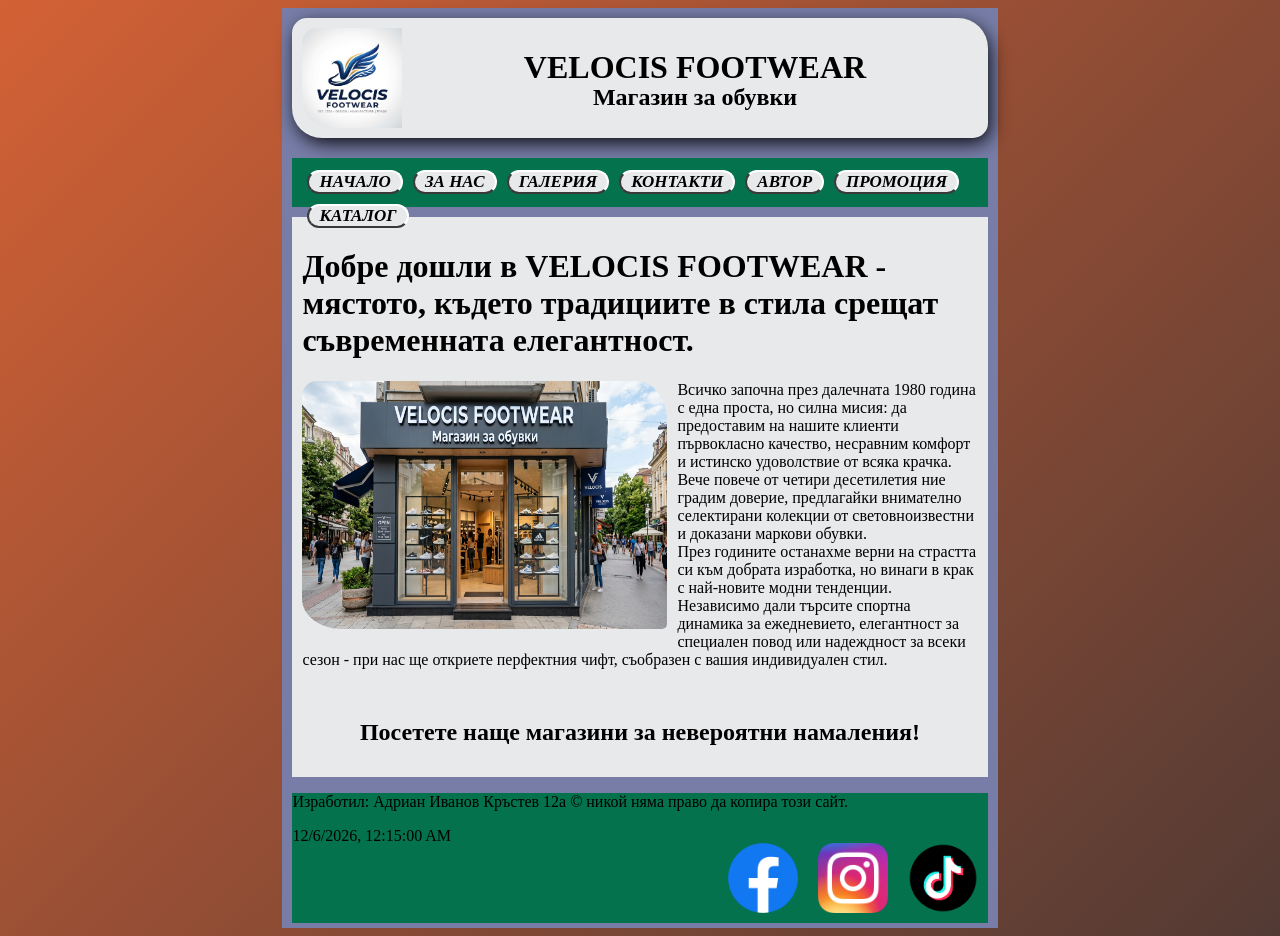
==== index.html @ aa60d852 "fix" ====
<!doctype html>
<html>
<head>
<meta charset="utf-8">
<title>ShoeStore</title>
<link href="style.css" rel="stylesheet" type="text/css">
	<link rel="icon" type="image/x-icon" href="img/favicon_io/favicon.ico">
</head>

<body>
<div id="wrapper">
	<header id="header">
	  <img id="img" src="img/logo.png" width="100" height="100" alt=""/>
<h1 id="alignn">VELOCIS FOOTWEAR</h1>
		<h2 id="headding2">Магазин за обувки</h2>
  </header>
  <nav id="menu">
	<div class="button"><a href="#">НАЧАЛО</a></div>
    <div class="button"><a href="#">ЗА НАС</a></div>
    <div class="button"><a href="#">ГАЛЕРИЯ</a></div>
    <div class="button"><a href="#">КОНТАКТИ</a></div>
    <div class="button"><a href="#">АВТОР</a></div>
    <div class="button"><a href="#">ПРОМОЦИЯ</a></div>
    <div class="button"><a href="#">КАТАЛОГ</a></div>
  </nav>
  <main id="main"><h1>Добре дошли в VELOCIS FOOTWEAR - мястото, където традициите в стила срещат съвременната елегантност.</h1>
    <img id="AlignImg" src="img/Gemini_Generated_Image_gx28ltgx28ltgx28.jpg" width="365" height="248" alt=""/>
   
    
<p id="paragraph">Всичко започна през далечната 1980 година с една проста, но силна мисия: да предоставим на нашите клиенти първокласно качество, несравним комфорт и истинско удоволствие от всяка крачка. Вече повече от четири десетилетия ние градим доверие, предлагайки внимателно селектирани колекции от световноизвестни и доказани маркови обувки.<br>
  
  
  През годините останахме верни на страстта си към добрата изработка, но винаги в крак с най-новите модни тенденции. Независимо дали търсите спортна динамика за ежедневието, елегантност за специален повод или надеждност за всеки сезон - при нас ще откриете перфектния чифт, съобразен с вашия индивидуален стил.</p>
	<h2 align="center">Посетете наще магазини за невероятни намаления!
	  </h2>
	</main>
  <footer id="footer">
	  
	<p id="size">Изработил: Адриан Иванов Кръстев 12а &copy; никой няма право да копира този сайт.</p>
	  
    <div class="icon"><a href="https://www.tiktok.com/@worldmacins" target="_self"><img src="img/tiktok-icon-free-png.webp" width="70" height="70" alt="ticktock"/></a></div>
	  
  <div class="icon"><a href="https://www.instagram.com/adikr88/" target="_self"><img src="img/Instagram_icon.png" width="70" height="70" alt="insta"/></a></div>
	
<div class="icon"><a href="https://www.facebook.com/profile.php?id=100041481893271&locale=bg_BG" target="_self"><img src="img/Facebook_Logo_(2019).png" width="70" height="70" alt="facebook"/></a></div>
    <div id="time"><p id="datetime"></p>
<script>
  // Get current date and time
  var now = new Date();
  var datetime = now.toLocaleString();
  // Insert date and time into HTML
  document.getElementById("datetime").innerHTML = datetime;
</script>
</div>

  </footer>
</div>
</body>
</html>
---- style.css ----
@charset "utf-8";
body {
    background-image: -webkit-linear-gradient(315deg,rgba(211,97,53,1.00) 0%,rgba(82,58,52,1.00) 100%);
    background-image: -moz-linear-gradient(315deg,rgba(211,97,53,1.00) 0%,rgba(82,58,52,1.00) 100%);
    background-image: -o-linear-gradient(315deg,rgba(211,97,53,1.00) 0%,rgba(82,58,52,1.00) 100%);
    background-image: linear-gradient(135deg,rgba(211,97,53,1.00) 0.00%,rgba(82,58,52,1.00) 100%);
}
#wrapper #header {
    background-color: #E8E9EB;
    height: 110px;
    padding-left: 10px;
    padding-top: 10px;
    border-radius: 15px 30px;
    -webkit-box-shadow: 3px 6px 19px -2px;
    box-shadow: 3px 6px 19px -2px;
}
#wrapper #header #alignn {
    text-align: center;
}

#wrapper #header #img {
    float: left;
    padding-left: 0px;
    border-top-left-radius: 15px 15px;
    border-bottom-left-radius: 30px 30px;
}
#wrapper #menu {
    margin-top: 20px;
    background-color: #04724D;
    height: 42px;
    padding-top: 7px;
    padding-left: 10px;
}
#wrapper #menu .button {
    padding-left: 5px;
    font-size: 17px;
    padding-top: 5px;
    padding-right: 5px;
    padding-bottom: 5px;
    float: left;
    margin-left: 0px;
    transition: ease 0.3s;
    font-weight: bold;
    font-style: italic;
    font-family: Baskerville, "Palatino Linotype", Palatino, "Century Schoolbook L", "Times New Roman", serif;
}

#wrapper #menu .button:hover{
    transform: translateY(-3px);
}

#menu .button a {
    text-decoration: none;
    background-color: #E8E9EB;
    padding-left: 10px;
    padding-right: 10px;
    color: #000000;
    border-radius: 30px;
    border-width: 2px;
    border-style: solid;
    border-color: #FFFFFF #FFFFFF #393939 #3C3C3C;
    float: left;
    transition: ease 0.3s;
}

#menu .button a:hover{
    background-color: #5C5F65;
    color: #FFFFFF;
    -webkit-box-shadow: 2px 3px 4px -2px #000000;
    box-shadow: 2px 3px 4px -2px #000000;
}
#wrapper #main {
    background-color: #E8E9EB;
    margin-top: 10px;
    height: 550px;
    padding-left: 10px;
    padding-right: 10px;
    padding-top: 10px;
}
#wrapper #main #AlignImg {
    float: left;
    padding-right: 10px;
    padding-bottom: 10px;
    border-radius: 15px 40px;
}

#wrapper #header #headding2 {
    text-align: center;
    margin-top: -24px;
}
#wrapper #footer {
    background-color: #04724D;
    margin-top: 10px;
    height: 130px;
}
#wrapper #main #paragraph {
    padding-bottom: 30px;
}

#wrapper {
    width: 55%;
    margin-left: auto;
    margin-right: auto;
    height: 900px;
    background-color: #777DA7;
    padding-top: 10px;
    padding-bottom: 10px;
    padding-left: 10px;
    padding-right: 10px;
}
#wrapper #footer .icon {
    width: 70px;
    height: 70px;
    float: right;
    margin-left: 10px;
    margin-right: 10px;
    transition: ease 0.3s;
    margin-top: 16px;
}

#wrapper #footer .icon:hover{
	
	transform: translateY(-5px);
}
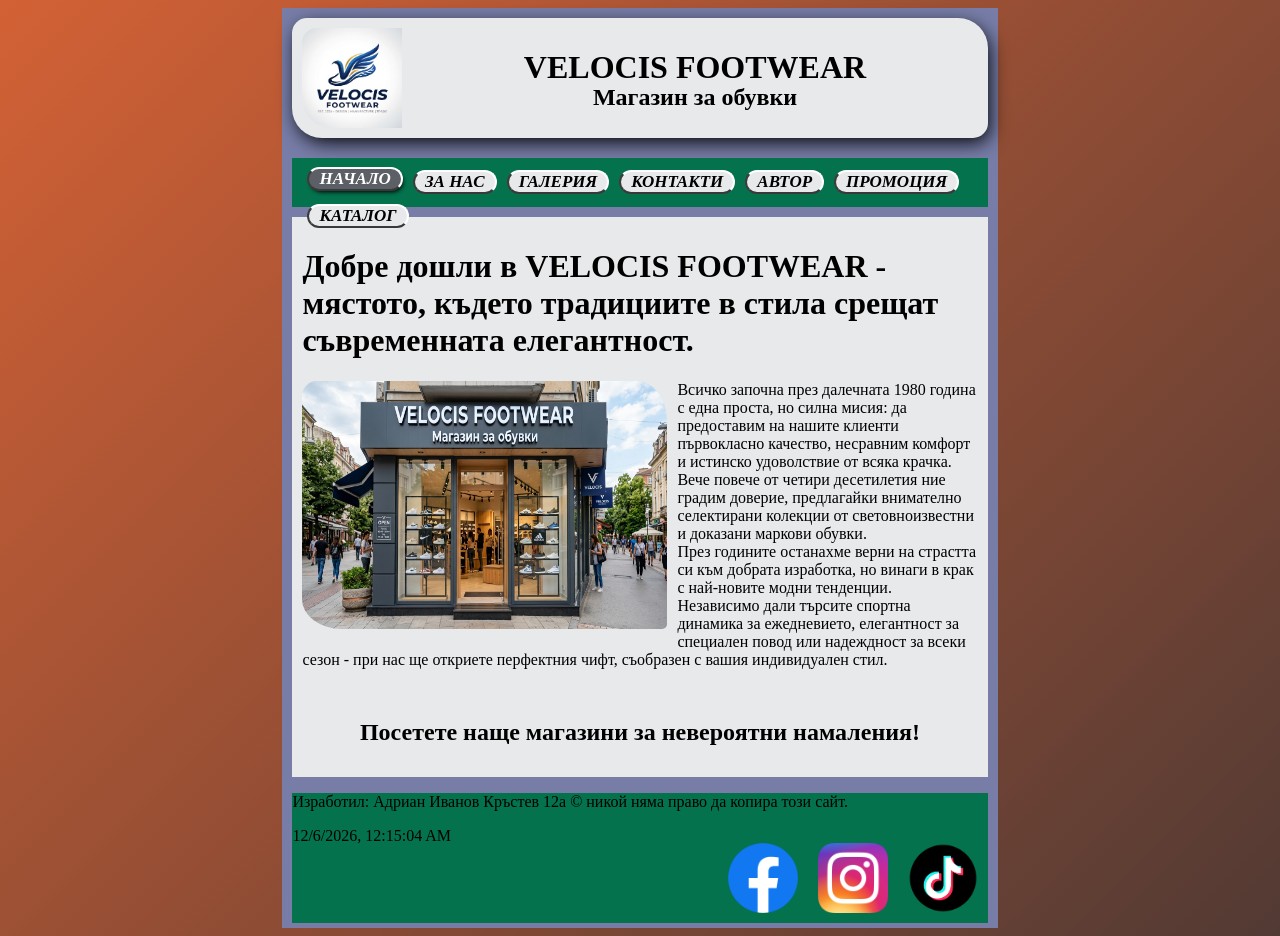
==== commit b60b4799: "yey" ====
--- a/index.html
+++ b/index.html
@@ -15,7 +15,7 @@
 		<h2 id="headding2">Магазин за обувки</h2>
   </header>
   <nav id="menu">
-	<div class="button"><a href="#">НАЧАЛО</a></div>
+	<div class="button"><a href="#" class="active">НАЧАЛО</a></div>
     <div class="button"><a href="#">ЗА НАС</a></div>
     <div class="button"><a href="#">ГАЛЕРИЯ</a></div>
     <div class="button"><a href="#">КОНТАКТИ</a></div>
--- a/style.css
+++ b/style.css
@@ -45,10 +45,6 @@
     font-family: Baskerville, "Palatino Linotype", Palatino, "Century Schoolbook L", "Times New Roman", serif;
 }
 
-#wrapper #menu .button:hover{
-    transform: translateY(-3px);
-}
-
 #menu .button a {
     text-decoration: none;
     background-color: #E8E9EB;
@@ -63,11 +59,13 @@
     transition: ease 0.3s;
 }
 
-#menu .button a:hover{
+#menu .button a:hover,
+#menu .button .active {
     background-color: #5C5F65;
     color: #FFFFFF;
     -webkit-box-shadow: 2px 3px 4px -2px #000000;
     box-shadow: 2px 3px 4px -2px #000000;
+	transform: translateY(-3px);
 }
 #wrapper #main {
     background-color: #E8E9EB;
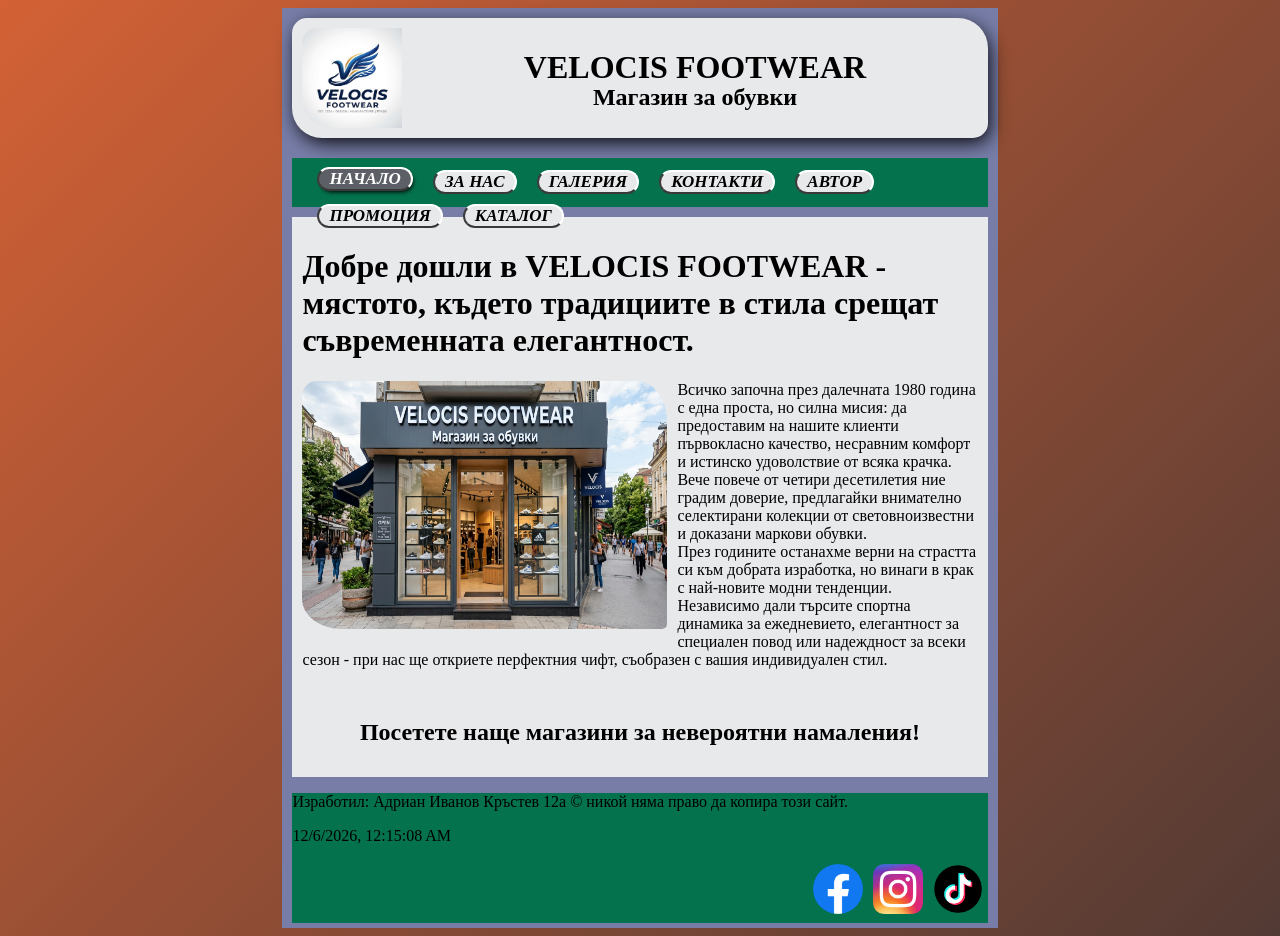
==== commit cf5a4217: "update" ====
--- a/index.html
+++ b/index.html
@@ -15,8 +15,8 @@
 		<h2 id="headding2">Магазин за обувки</h2>
   </header>
   <nav id="menu">
-	<div class="button"><a href="#" class="active">НАЧАЛО</a></div>
-    <div class="button"><a href="#">ЗА НАС</a></div>
+	<div class="button"><a href="index.html" class="active">НАЧАЛО</a></div>
+    <div class="button"><a href="aboutUs.html">ЗА НАС</a></div>
     <div class="button"><a href="#">ГАЛЕРИЯ</a></div>
     <div class="button"><a href="#">КОНТАКТИ</a></div>
     <div class="button"><a href="#">АВТОР</a></div>
@@ -24,7 +24,7 @@
     <div class="button"><a href="#">КАТАЛОГ</a></div>
   </nav>
   <main id="main"><h1>Добре дошли в VELOCIS FOOTWEAR - мястото, където традициите в стила срещат съвременната елегантност.</h1>
-    <img id="AlignImg" src="img/Gemini_Generated_Image_gx28ltgx28ltgx28.jpg" width="365" height="248" alt=""/>
+    <img id="AlignImg" src="img/Gemini_Generated_Image_gx28ltgx28ltgx28.jpg" width="365" height="248" alt="" />
    
     
 <p id="paragraph">Всичко започна през далечната 1980 година с една проста, но силна мисия: да предоставим на нашите клиенти първокласно качество, несравним комфорт и истинско удоволствие от всяка крачка. Вече повече от четири десетилетия ние градим доверие, предлагайки внимателно селектирани колекции от световноизвестни и доказани маркови обувки.<br>
@@ -34,24 +34,31 @@
 	<h2 align="center">Посетете наще магазини за невероятни намаления!
 	  </h2>
 	</main>
-  <footer id="footer">
+   <footer id="footer">
 	  
 	<p id="size">Изработил: Адриан Иванов Кръстев 12а &copy; никой няма право да копира този сайт.</p>
 	  
-    <div class="icon"><a href="https://www.tiktok.com/@worldmacins" target="_self"><img src="img/tiktok-icon-free-png.webp" width="70" height="70" alt="ticktock"/></a></div>
+    <div class="icon"><a href="https://www.tiktok.com/@worldmacins" target="_self"><img src="img/tiktok-icon-free-png.webp" width="50" height="50" alt="ticktock"/></a></div>
 	  
-  <div class="icon"><a href="https://www.instagram.com/adikr88/" target="_self"><img src="img/Instagram_icon.png" width="70" height="70" alt="insta"/></a></div>
+  <div class="icon"><a href="https://www.instagram.com/adikr88/" target="_self"><img src="img/Instagram_icon.png" width="50" height="50" alt="insta"/></a></div>
 	
-<div class="icon"><a href="https://www.facebook.com/profile.php?id=100041481893271&locale=bg_BG" target="_self"><img src="img/Facebook_Logo_(2019).png" width="70" height="70" alt="facebook"/></a></div>
-    <div id="time"><p id="datetime"></p>
-<script>
-  // Get current date and time
-  var now = new Date();
-  var datetime = now.toLocaleString();
-  // Insert date and time into HTML
-  document.getElementById("datetime").innerHTML = datetime;
-</script>
-</div>
+<div class="icon"><a href="https://www.facebook.com/profile.php?id=100041481893271&locale=bg_BG" target="_self"><img src="img/Facebook_Logo_(2019).png" width="50" height="50" alt="facebook"/></a></div>
+    <div id="datetime"></div>
+
+    <script>
+        // Функция за обновяване на датата и часа
+        function updateDateTime() {
+            const now = new Date();
+            document.getElementById('datetime').innerHTML = now.toLocaleString();
+        }
+
+        // Извикване на функцията веднага след зареждане на страницата
+        updateDateTime();
+
+        // Обновяване на датата и часа на всеки 1 секунда
+        setInterval(updateDateTime, 1000);
+    </script>
+
 
   </footer>
 </div>
--- a/style.css
+++ b/style.css
@@ -57,6 +57,7 @@
     border-color: #FFFFFF #FFFFFF #393939 #3C3C3C;
     float: left;
     transition: ease 0.3s;
+    margin-left: 10px;
 }
 
 #menu .button a:hover,
@@ -107,13 +108,13 @@
     padding-right: 10px;
 }
 #wrapper #footer .icon {
-    width: 70px;
-    height: 70px;
+    width: 50px;
+    height: 50px;
     float: right;
-    margin-left: 10px;
-    margin-right: 10px;
+    margin-left: 5px;
+    margin-right: 5px;
     transition: ease 0.3s;
-    margin-top: 16px;
+    margin-top: 37px;
 }
 
 #wrapper #footer .icon:hover{
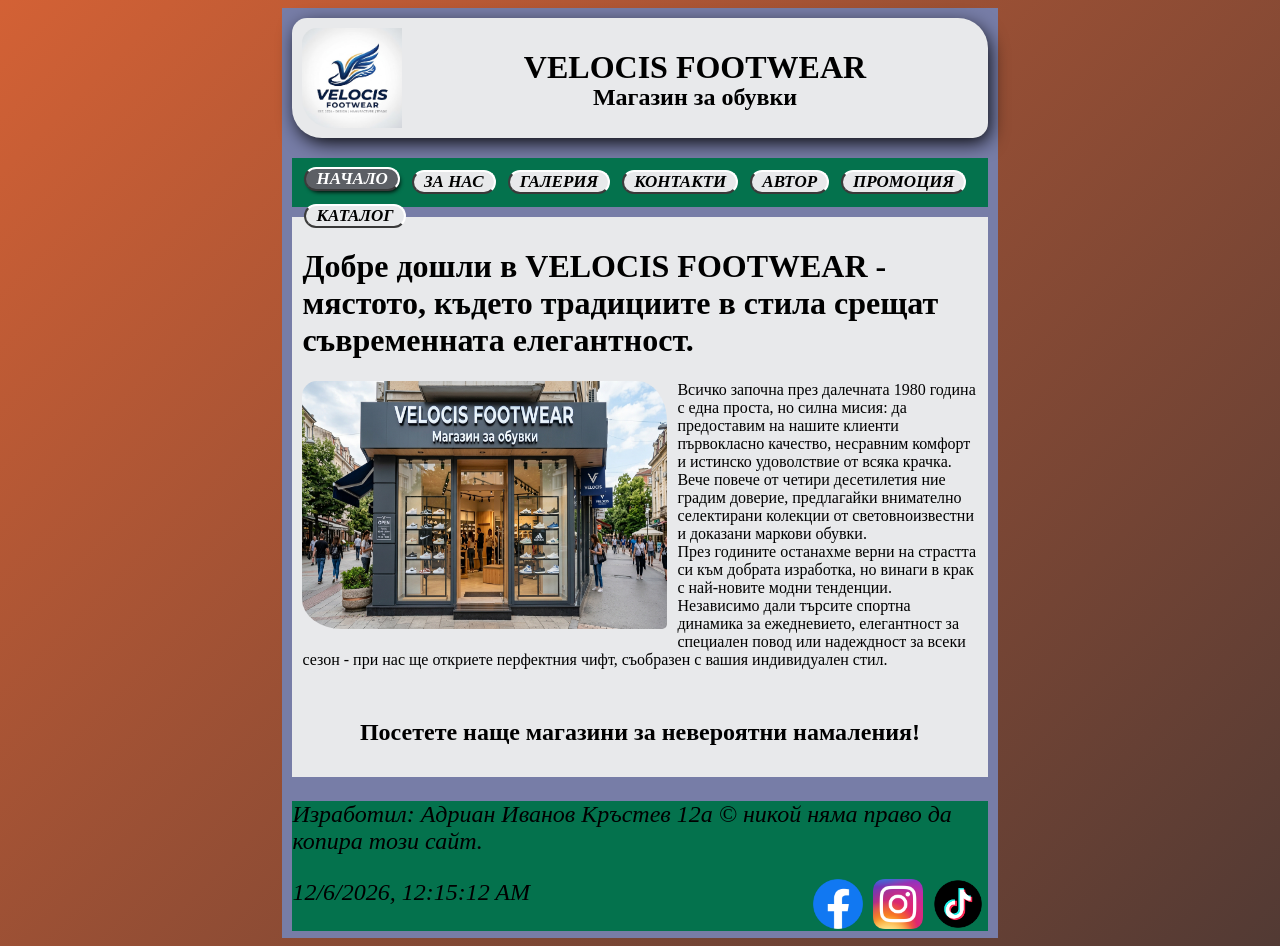
==== commit fa8a7b85: "huge update" ====
--- a/index.html
+++ b/index.html
@@ -17,8 +17,8 @@
   <nav id="menu">
 	<div class="button"><a href="index.html" class="active">НАЧАЛО</a></div>
     <div class="button"><a href="aboutUs.html">ЗА НАС</a></div>
-    <div class="button"><a href="#">ГАЛЕРИЯ</a></div>
-    <div class="button"><a href="#">КОНТАКТИ</a></div>
+    <div class="button"><a href="gallery.html">ГАЛЕРИЯ</a></div>
+    <div class="button"><a href="contact.php">КОНТАКТИ</a></div>
     <div class="button"><a href="#">АВТОР</a></div>
     <div class="button"><a href="#">ПРОМОЦИЯ</a></div>
     <div class="button"><a href="#">КАТАЛОГ</a></div>
--- a/style.css
+++ b/style.css
@@ -29,7 +29,7 @@
     background-color: #04724D;
     height: 42px;
     padding-top: 7px;
-    padding-left: 10px;
+    padding-left: 5px;
 }
 #wrapper #menu .button {
     padding-left: 5px;
@@ -57,7 +57,7 @@
     border-color: #FFFFFF #FFFFFF #393939 #3C3C3C;
     float: left;
     transition: ease 0.3s;
-    margin-left: 10px;
+    margin-left: 2px;
 }
 
 #menu .button a:hover,
@@ -89,8 +89,9 @@
 }
 #wrapper #footer {
     background-color: #04724D;
-    margin-top: 10px;
     height: 130px;
+    font-size: 24px;
+    font-style: italic;
 }
 #wrapper #main #paragraph {
     padding-bottom: 30px;
@@ -100,12 +101,13 @@
     width: 55%;
     margin-left: auto;
     margin-right: auto;
-    height: 900px;
+    height: 910px;
     background-color: #777DA7;
     padding-top: 10px;
     padding-bottom: 10px;
     padding-left: 10px;
     padding-right: 10px;
+    margin-top: 0px;
 }
 #wrapper #footer .icon {
     width: 50px;
@@ -114,7 +116,7 @@
     margin-left: 5px;
     margin-right: 5px;
     transition: ease 0.3s;
-    margin-top: 37px;
+    margin-bottom: 5px;
 }
 
 #wrapper #footer .icon:hover{
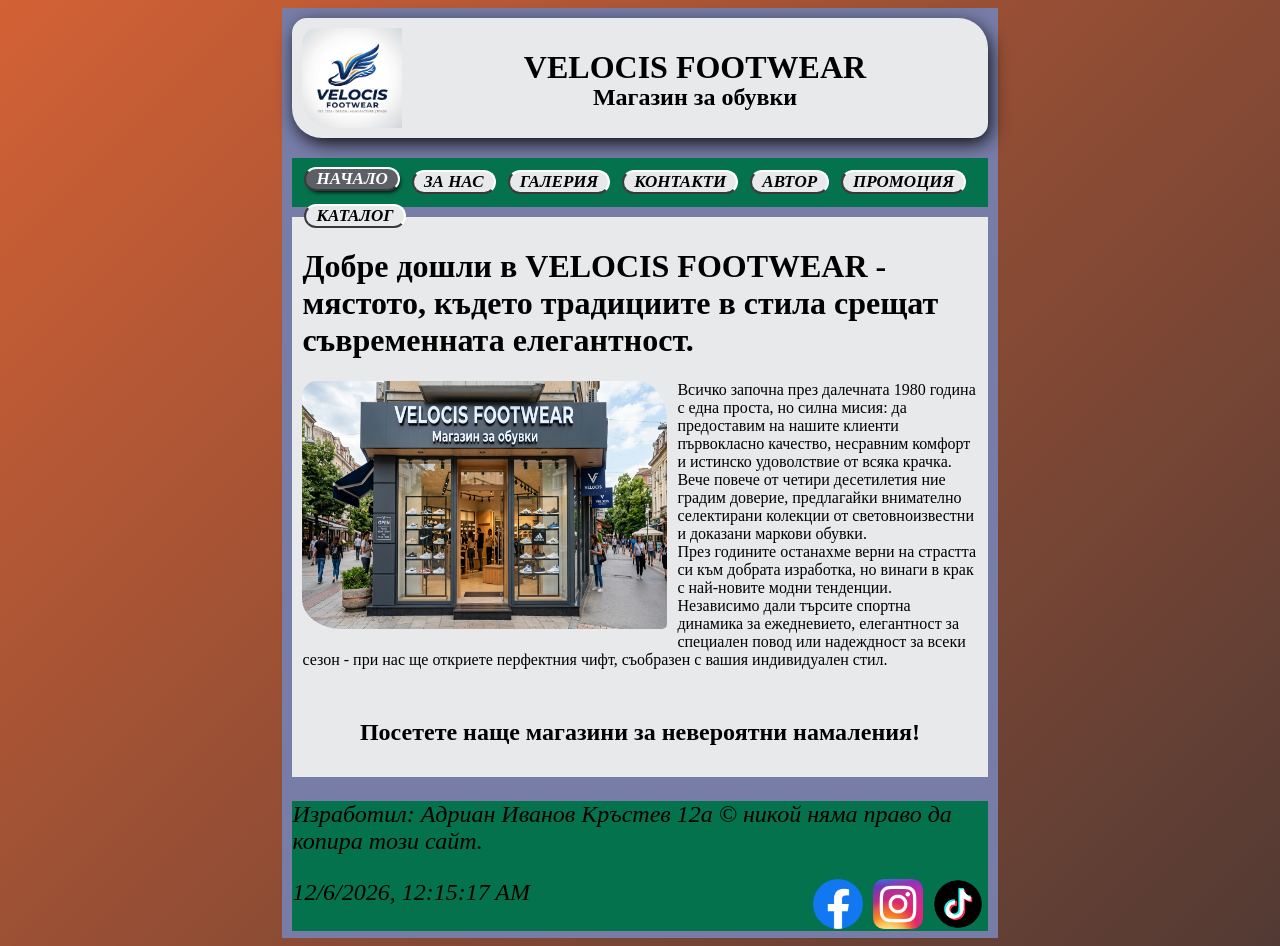
==== commit f9a5cb2a: "update" ====
--- a/index.html
+++ b/index.html
@@ -19,7 +19,7 @@
     <div class="button"><a href="aboutUs.html">ЗА НАС</a></div>
     <div class="button"><a href="gallery.html">ГАЛЕРИЯ</a></div>
     <div class="button"><a href="contact.php">КОНТАКТИ</a></div>
-    <div class="button"><a href="#">АВТОР</a></div>
+    <div class="button"><a href="author.html">АВТОР</a></div>
     <div class="button"><a href="#">ПРОМОЦИЯ</a></div>
     <div class="button"><a href="#">КАТАЛОГ</a></div>
   </nav>
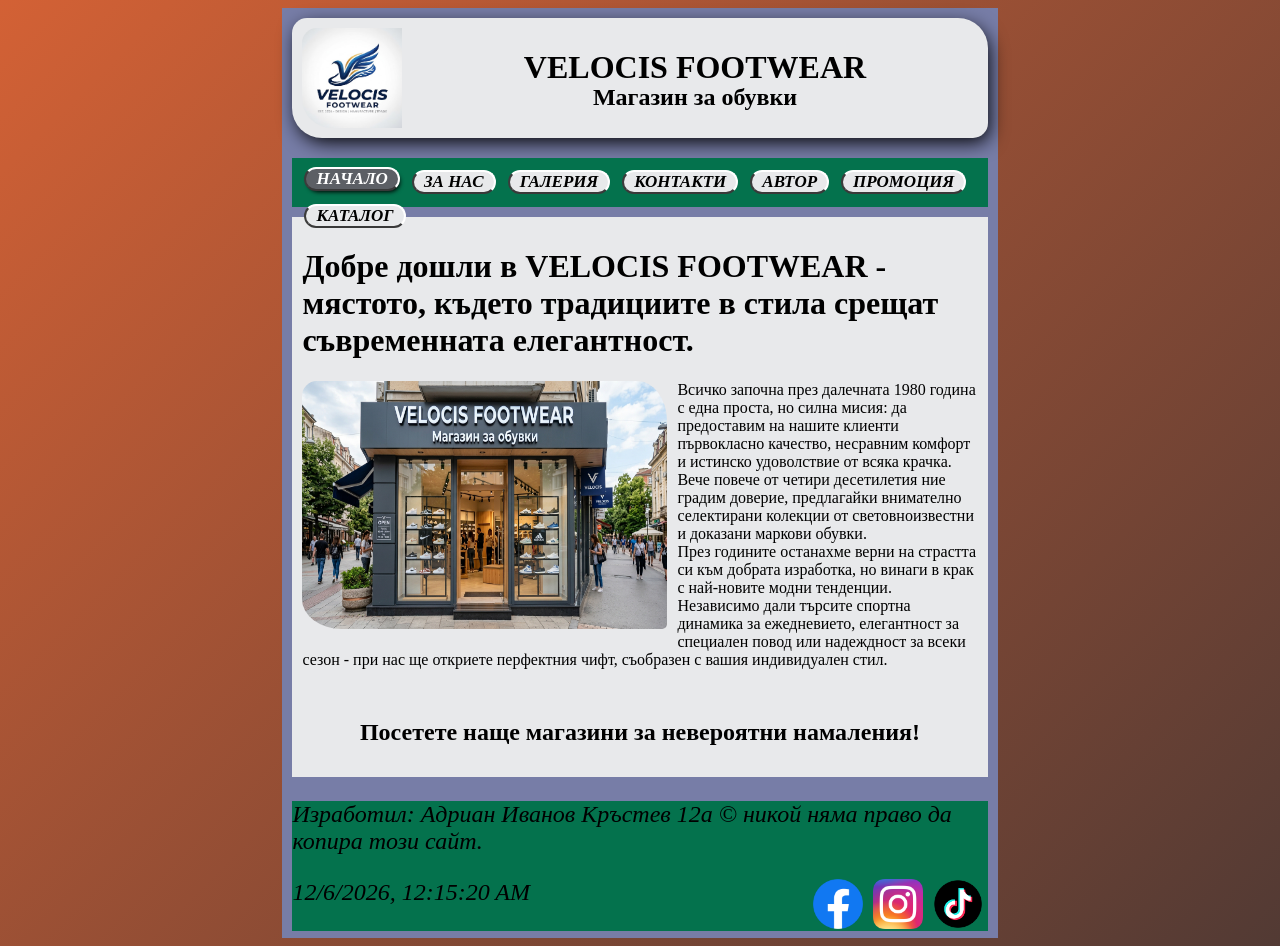
==== commit cf40cf2a: "im tired" ====
--- a/index.html
+++ b/index.html
@@ -21,7 +21,7 @@
     <div class="button"><a href="contact.php">КОНТАКТИ</a></div>
     <div class="button"><a href="author.html">АВТОР</a></div>
     <div class="button"><a href="#">ПРОМОЦИЯ</a></div>
-    <div class="button"><a href="#">КАТАЛОГ</a></div>
+   <div class="button"><a href="catalog.html">КАТАЛОГ</a></div>
   </nav>
   <main id="main"><h1>Добре дошли в VELOCIS FOOTWEAR - мястото, където традициите в стила срещат съвременната елегантност.</h1>
     <img id="AlignImg" src="img/Gemini_Generated_Image_gx28ltgx28ltgx28.jpg" width="365" height="248" alt="" />
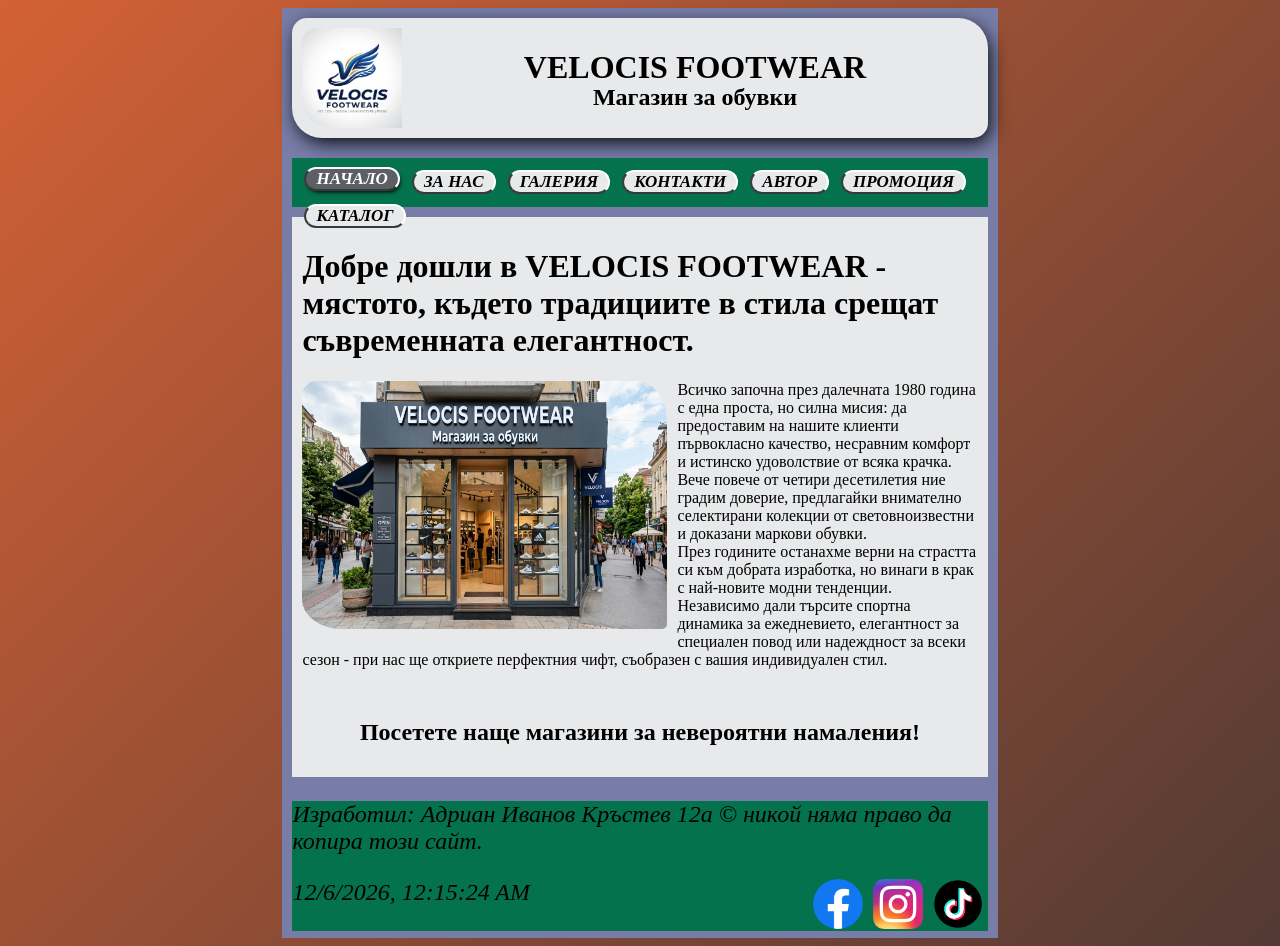
==== commit a9228d76: "new page" ====
--- a/index.html
+++ b/index.html
@@ -20,7 +20,7 @@
     <div class="button"><a href="gallery.html">ГАЛЕРИЯ</a></div>
     <div class="button"><a href="contact.php">КОНТАКТИ</a></div>
     <div class="button"><a href="author.html">АВТОР</a></div>
-    <div class="button"><a href="#">ПРОМОЦИЯ</a></div>
+    <div class="button"><a href="promotion.html">ПРОМОЦИЯ</a></div>
    <div class="button"><a href="catalog.html">КАТАЛОГ</a></div>
   </nav>
   <main id="main"><h1>Добре дошли в VELOCIS FOOTWEAR - мястото, където традициите в стила срещат съвременната елегантност.</h1>
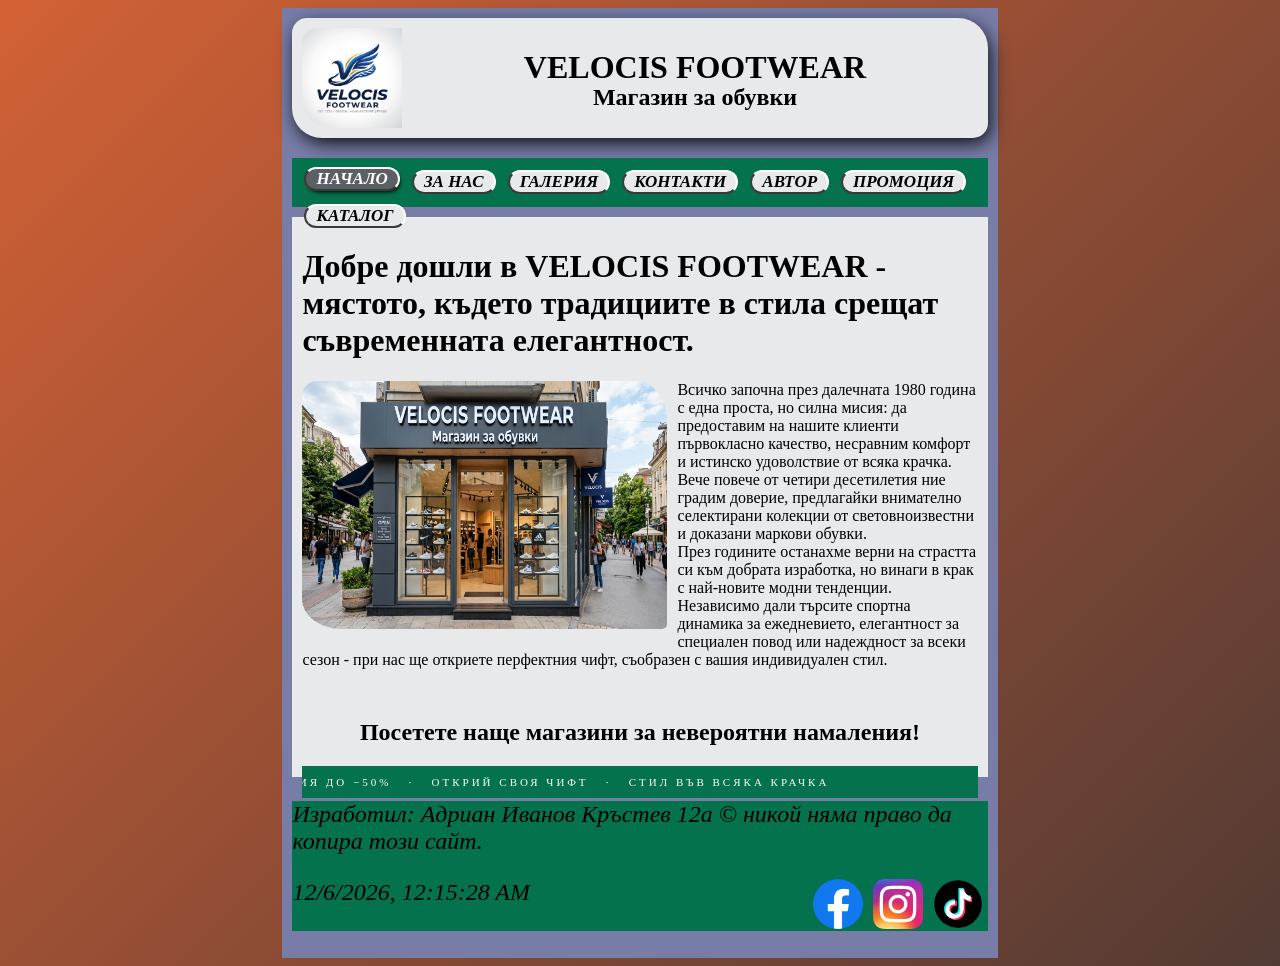
==== commit 20732683: "update" ====
--- a/index.html
+++ b/index.html
@@ -33,6 +33,7 @@
   През годините останахме верни на страстта си към добрата изработка, но винаги в крак с най-новите модни тенденции. Независимо дали търсите спортна динамика за ежедневието, елегантност за специален повод или надеждност за всеки сезон - при нас ще откриете перфектния чифт, съобразен с вашия индивидуален стил.</p>
 	<h2 align="center">Посетете наще магазини за невероятни намаления!
 	  </h2>
+	  <div id="ticker"><span>СТИЛ ВЪВ ВСЯКА КРАЧКА &nbsp; · &nbsp; НАМАЛЕНИЯ ДО −50% &nbsp; · &nbsp; ОТКРИЙ СВОЯ ЧИФТ &nbsp; · &nbsp; СТИЛ ВЪВ ВСЯКА КРАЧКА</span></div>
 	</main>
    <footer id="footer">
 	  
--- a/style.css
+++ b/style.css
@@ -101,7 +101,7 @@
     width: 55%;
     margin-left: auto;
     margin-right: auto;
-    height: 910px;
+    height: 930px;
     background-color: #777DA7;
     padding-top: 10px;
     padding-bottom: 10px;
@@ -123,3 +123,31 @@
 	
 	transform: translateY(-5px);
 }
+
+
+#ticker {overflow:hidden;
+	background:#04724d;
+	color:#fff;
+	padding:10px 0;
+	font-size:11px;
+	letter-spacing:3px }
+
+#ticker span { display:inline-block;
+	white-space:nowrap;
+	animation: slide 20s linear 0ms infinite normal forwards;
+	padding-left:30px}
+
+#ticker:hover span {animation-play-state: paused;
+}
+
+@keyframes slide { 
+	0% {
+		
+	transform:translateX(0)
+	
+	}
+	
+	100% {
+		transform:translateX(-40%)
+	}
+}
